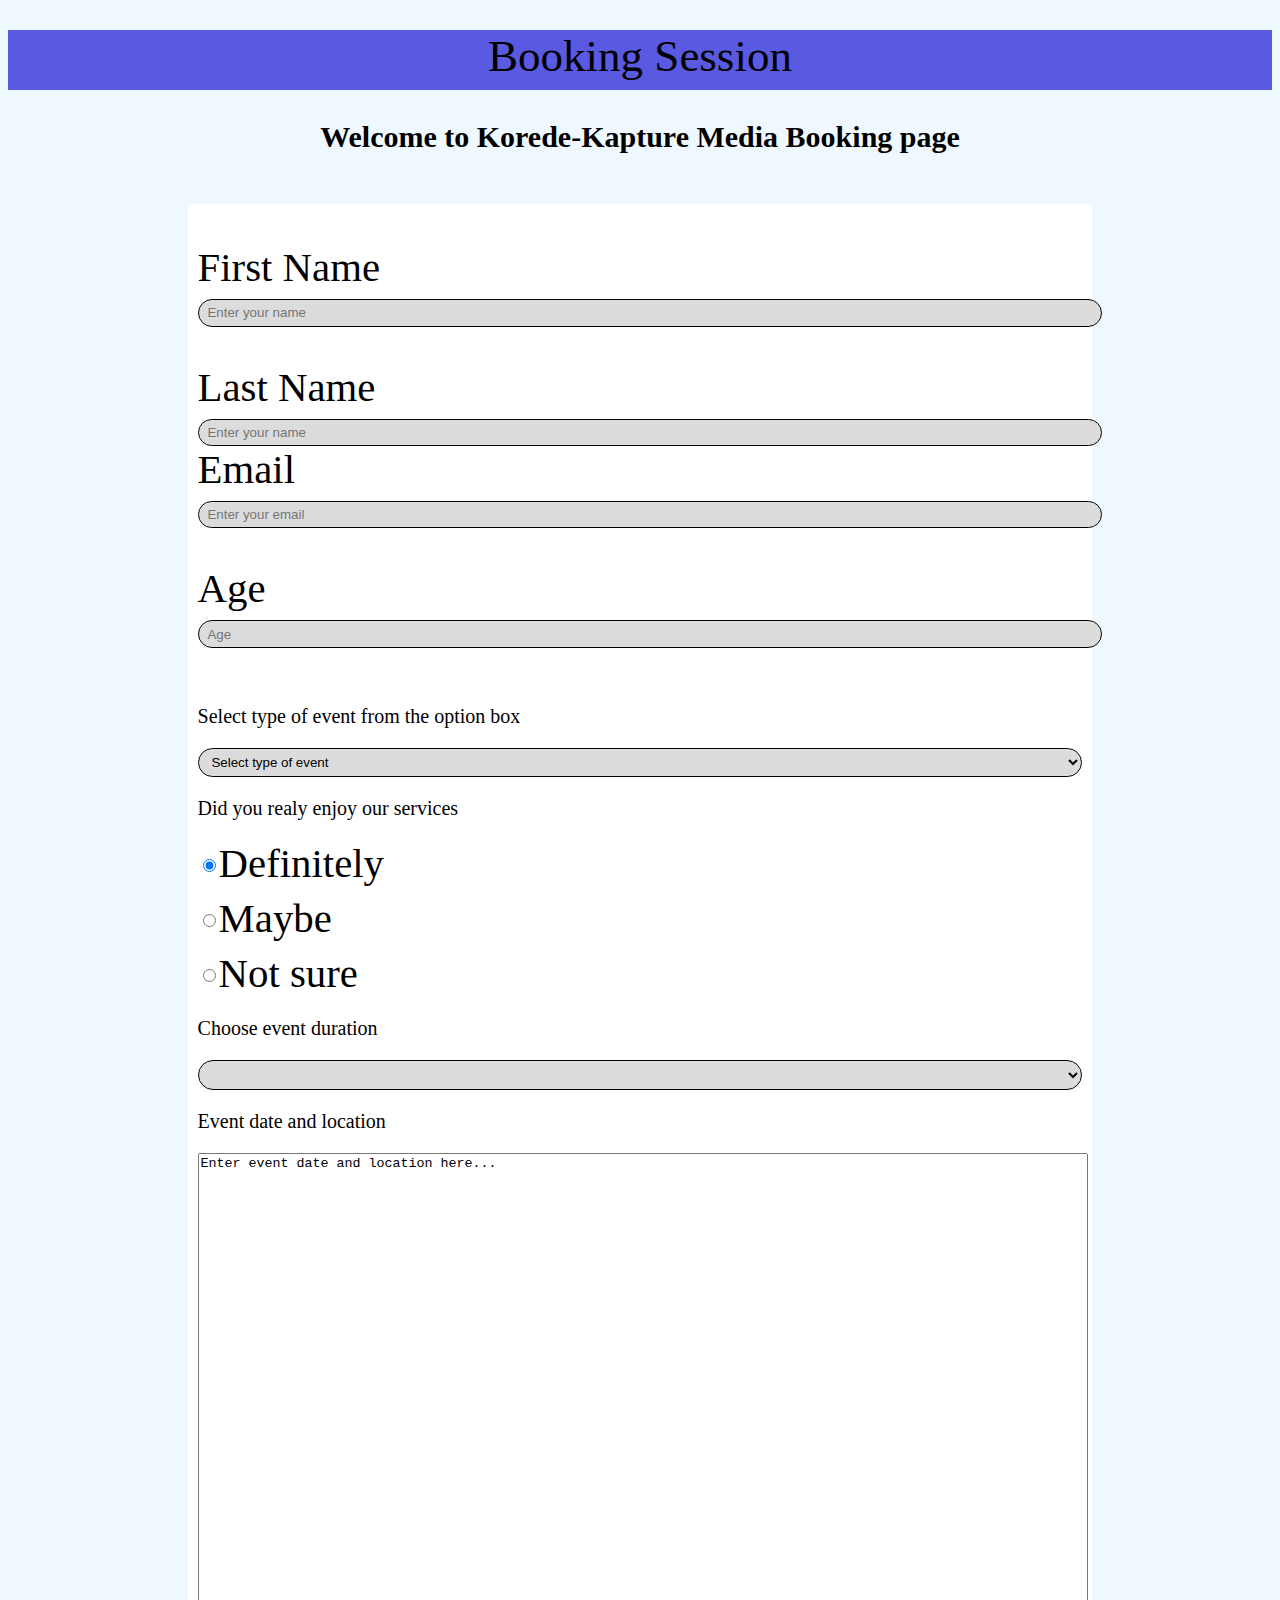
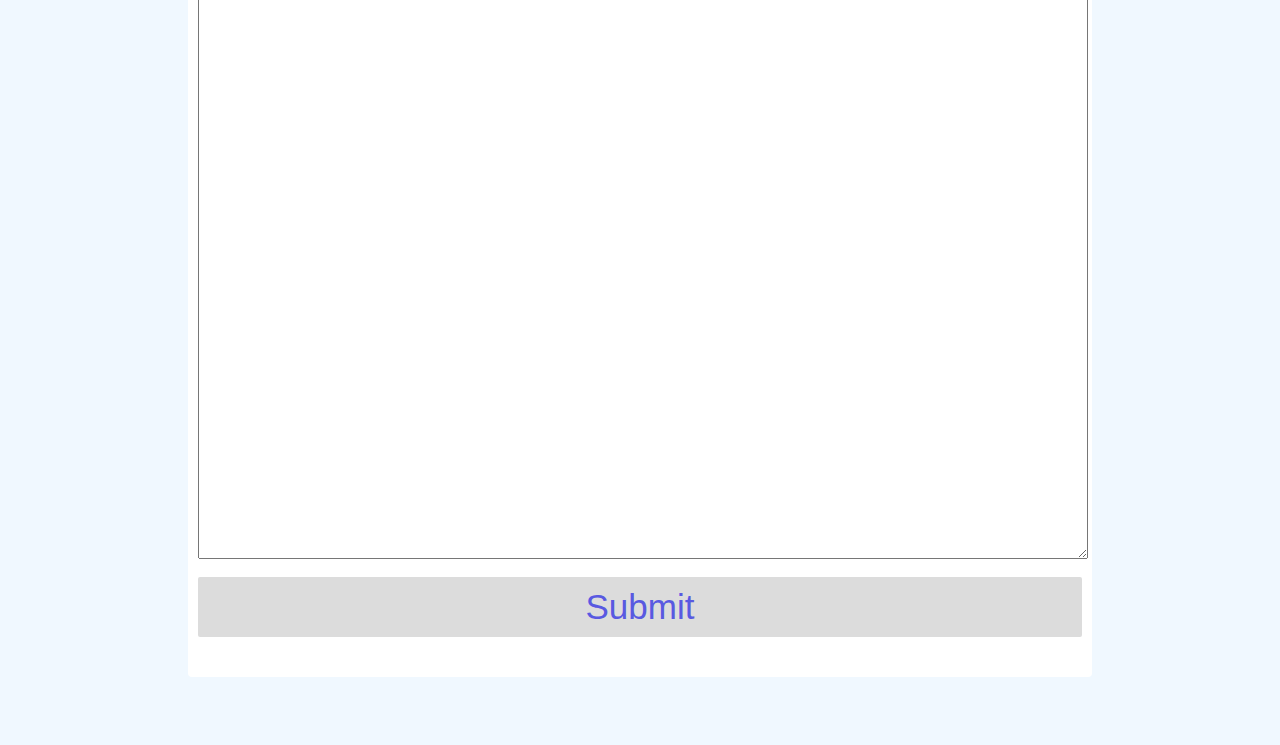
==== book.html @ b991f918 "Add files via upload" ====
<!DOCTYPE html>
    <html lang="en">
        <head>
            <meta charset="UTF-8">
        <meta name="viewport" content="width=device-width, initial-scale=1.0">
        <link href='https://unpkg.com/boxicons@2.1.4/css/boxicons.min.css' rel='stylesheet'>
    
        <link rel="stylesheet" href="book.css">
        <title>photography websites</title>
        </head>
        <h1>Booking Session</h1>
   <h3>Welcome to Korede-Kapture Media Booking page</h3>
<body>
  <section>
<div class="container">
  <form action="https://formspree.io/f/maykbkbl" method="POST" id="my-form">
    
  <form id="survey-form">
    <div class="form-group">
      <label for="name" id="name-label">First Name</label>

        <input type="text" name="name" id="name" class="form-control" placeholder="Enter your name" required="">
 </div>
<br>
   
<form id="survey-form">
  <div class="form-group">
    <label for="name" id="name-label">Last Name</label>

      <input type="text" name="name" id="name" class="form-control" placeholder="Enter your name" required="">
</div>
     
  <div class="form-group">
    <label for="email" id="email-label">Email</label>
       <input type="email" name="email" id="email" class="form-control" placeholder="Enter your email" required="">
  </div>
<br>
  <div class="form-group">
  <label for="age" id="number-label">Age</label>
       <input type="number" name="age" id="number" min="20" max="90" class="form-control" placeholder="Age">
    </div>
<br>
       <div class="form-group">
    <p>Select type of event from the option box</p>
    <select id="dropdown" name="shot" class="form-control" required="">
      <option disabled="" selected="" value="">Select type of event</option>
  <option value="male">Birthday shot</option>
  <option value="female">Birthday party</option>
  <option value="female">Weeding party</option>
  <option value="female">Bridal shower</option>
  <option value="female">Seminar</option>
  <option value="other">Other</option>
  </select>
   </div>
      <div class="form-gruop">
     <p>Did you realy enjoy our services</p>
 <label>
  <input name="user-recommend" value="definitely" type="radio" class="input-radio" checked="">Definitely</label>

   <label>
     <input name="user-recommend" value="maybe" type="radio" class="input-radio">Maybe
     </label>

     <label>
       <input name="user-recommend" value="not-sure" type="radio" class="input-radio">Not sure</label>
 </div>

   <div class="form-group">
     <p>Choose event duration </p>
     <select id="most-like" name="mostlike" class="form-control" required="">
       <option disabled="" selected="" value=""></option>
    <option value="2hours">2hours</option>
    <option value="3hours">3hours</option>  
    <option value="4hours">4hours</option>
    <option value="6hours">6hours</option>
    <option value="Other">Other</option>
    </select>
    </div>

    <div class="form-group">
  <p>Event date and location</p>
  <textarea id="comment" class="input-txtarea" name="comment" value="Subject" style="width: 100%; height: 1000px;">Enter event date and location here...</textarea>
   </div>

   <div class="form-gruop">
   <button type="submit" id="submit" class="submit-button">Submit</button>
 </form>
</div>
  <div id="status"></div>
</section>
<script src="./main.js"></script>
 </body>
</html>
---- book.css ----
body {
  font-family: 'poppins', san-serif;
  font-size: 2rem;
  font-weight: 300;
  background-color: #f0f8ff; 
}

h1 {
  background-color: #5959e1;
  text-align: center;
  font-size: 45px;
  font-weight: 500;
  min-height: 60px;
}

p {
  font-size: 20px;
  text-align: left;
}

h3 {
  text-align: center;
  font-size: 30px;
  color: #000000;
}

.description {
  text-align: center;
}
 
label {
  display: flex;
  font-size: 2.55rem;
  margin-bottom: 0.5rem;
  align-items: center;
}

form {
  background-color: #fff;
  text-align: center;
  padding: 2.5rem 0.625rem;
  width: 70%;
  align-items: center;
  margin: 50px auto;
  border-radius: 0.25rem;
}

input
button
select
textarea {
  margin: 0;
  font-family: inherit;
  font-size: inherit;
  line-height: inherit;
 
}

button {
  border: none;
}

form-group {
  margin: 0 auto 1.25rem auto;
  padding: 0.15rem;
  font-size: 20px;
  
}

.form-control {
  display: block;
  width: 100%;
  padding: 0.325rem 0.55rem;
  background-color: #dcdcdc;
  background-clip: padding-box;
  border: 1px solid;
  border-radius: 15px;
}

.input-radio
.input-checbox {
  display: inline-block;
  margin-right: 0.525rem;
  min-height: 1.25rem;
  min-width: 1.25rem;
}

.input-texterea {
  display: 0 auto;
  padding: 10px;
  width: 100%;
  padding: 0.525rem;
  resize: vertical;
  }

.submit-button {
  display: inline-block;
  width: 100%;
  font-size: 35px;
  padding: 0.65rem;
  background-color: #dcdcdc;
  color: #5959e1;
  border-radius: 2px;
  align-items: center;
  cursor: pointer;
  margin-top: 10px;
  transition: .3s ease;
}

#status {
  width: 70%;
  text-align: center;
  padding: 5px;
  margin: 0 auto;
  border-radius: 15px;
}

#status.success {
  background-color: green;
  animation: status 4s ease forwards;
}

#status.error {
  background-color: red;
  color: #fff;
  animation: status 4s ease forwards;
}

@keyframes status {
  0%{
    opacity: 1;
    pointer-events: all;
  }
 90%{
    opacity: 1;
    pointer-events: all;
 }
100%{
   opacity: 0;
   pointer-events: all;
}}
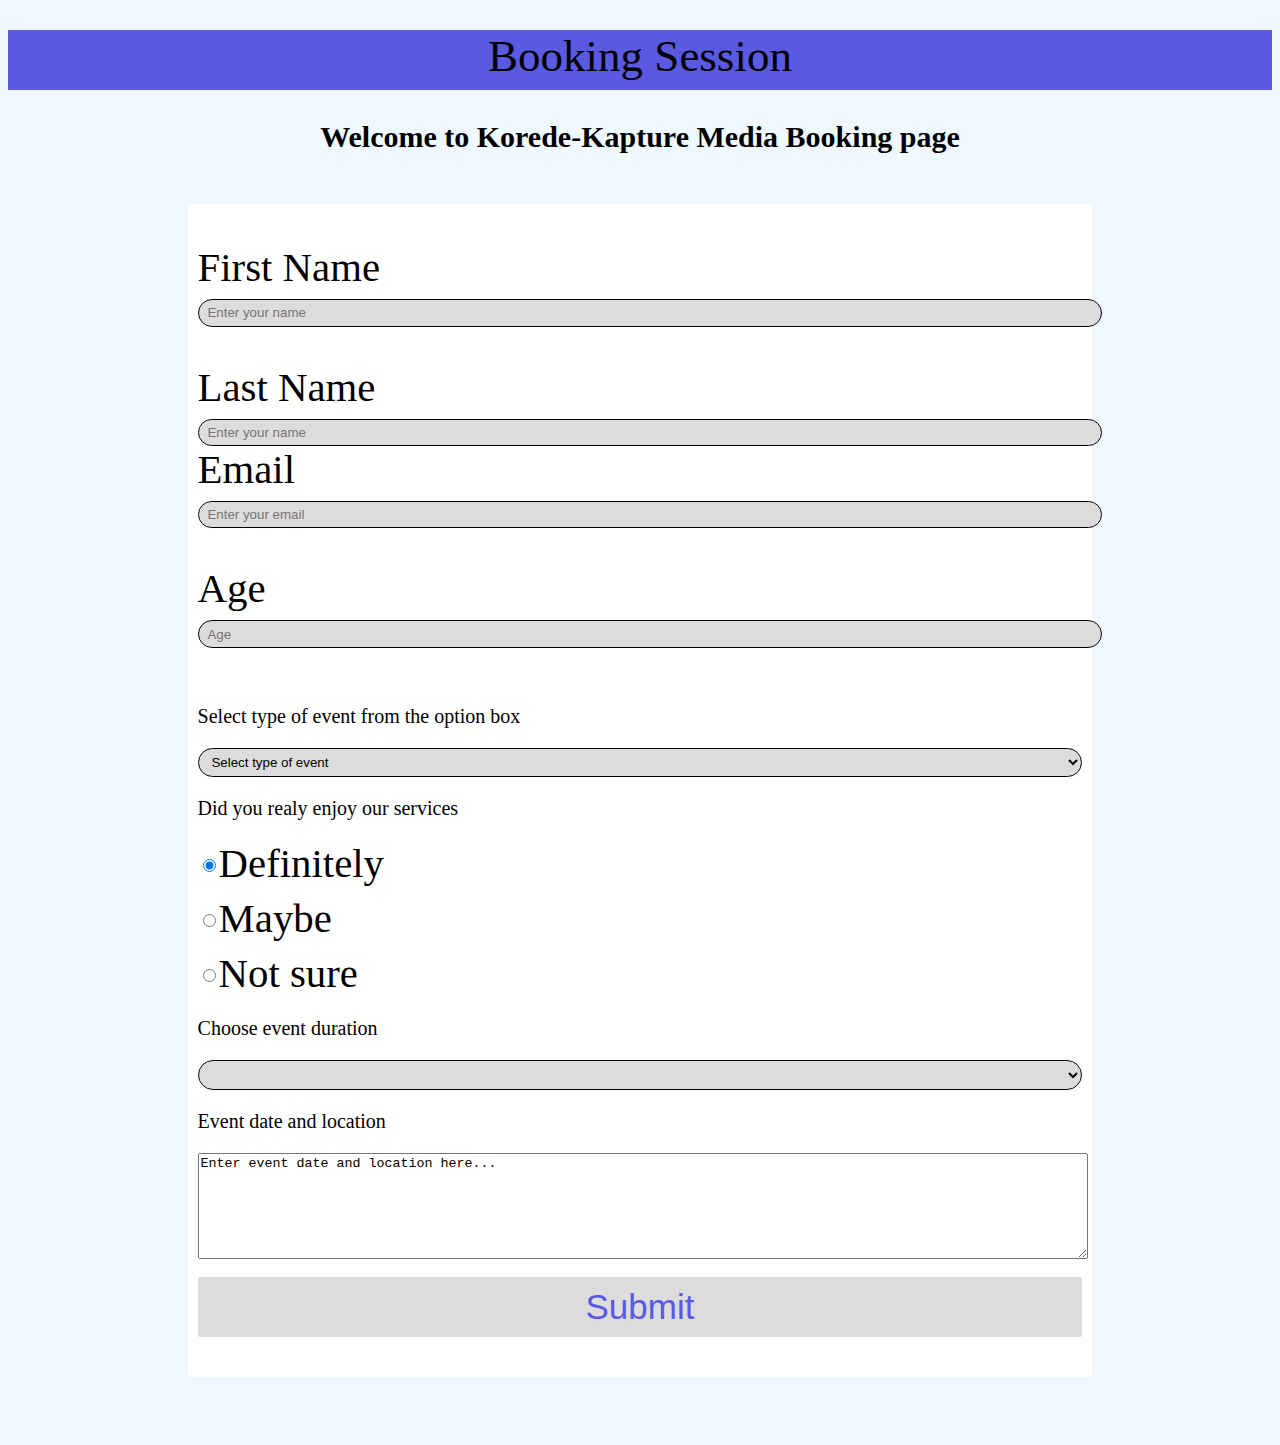
==== commit 37eb6aab: "Update book.html" ====
--- a/book.html
+++ b/book.html
@@ -79,7 +79,7 @@
 
     <div class="form-group">
   <p>Event date and location</p>
-  <textarea id="comment" class="input-txtarea" name="comment" value="Subject" style="width: 100%; height: 1000px;">Enter event date and location here...</textarea>
+  <textarea id="comment" class="input-txtarea" name="comment" value="Subject" style="width: 100%; height: 100px;">Enter event date and location here...</textarea>
    </div>
 
    <div class="form-gruop">
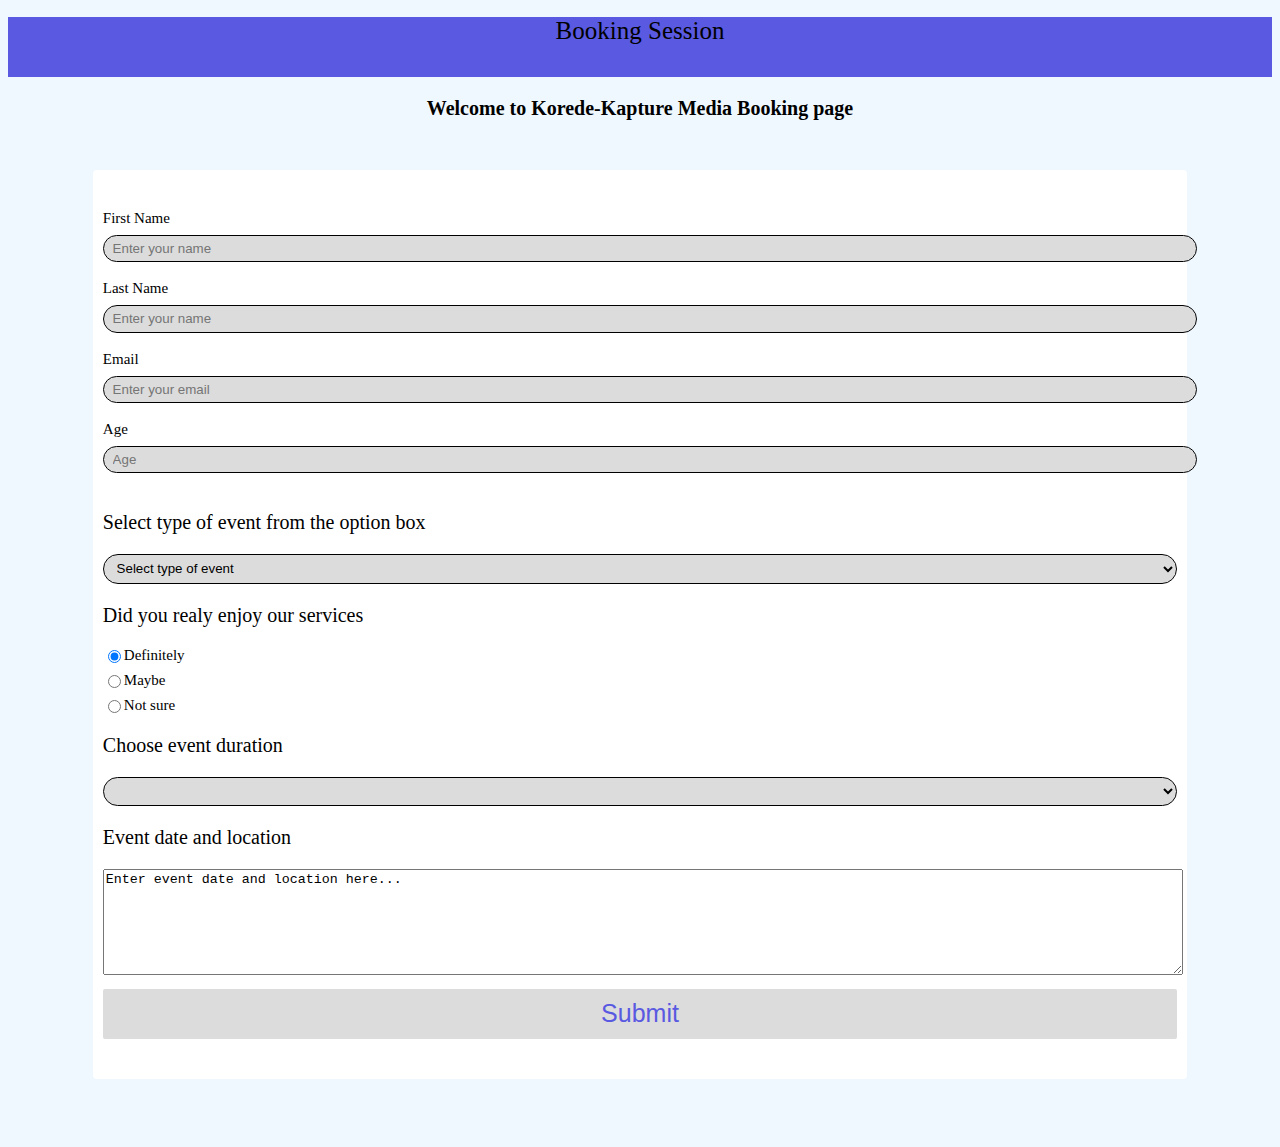
==== commit a266b5a1: "Update book.html" ====
--- a/book.html
+++ b/book.html
@@ -29,7 +29,7 @@
 
       <input type="text" name="name" id="name" class="form-control" placeholder="Enter your name" required="">
 </div>
-     
+     <br>
   <div class="form-group">
     <label for="email" id="email-label">Email</label>
        <input type="email" name="email" id="email" class="form-control" placeholder="Enter your email" required="">
--- a/book.css
+++ b/book.css
@@ -1,6 +1,6 @@
 body {
   font-family: 'poppins', san-serif;
-  font-size: 2rem;
+  font-size: 1rem;
   font-weight: 300;
   background-color: #f0f8ff; 
 }
@@ -8,7 +8,7 @@
 h1 {
   background-color: #5959e1;
   text-align: center;
-  font-size: 45px;
+  font-size: 25px;
   font-weight: 500;
   min-height: 60px;
 }
@@ -20,7 +20,7 @@
 
 h3 {
   text-align: center;
-  font-size: 30px;
+  font-size: 20px;
   color: #000000;
 }
 
@@ -30,7 +30,7 @@
  
 label {
   display: flex;
-  font-size: 2.55rem;
+  font-size: 15px;
   margin-bottom: 0.5rem;
   align-items: center;
 }
@@ -39,7 +39,7 @@
   background-color: #fff;
   text-align: center;
   padding: 2.5rem 0.625rem;
-  width: 70%;
+  width: 85%;
   align-items: center;
   margin: 50px auto;
   border-radius: 0.25rem;
@@ -62,7 +62,7 @@
 
 form-group {
   margin: 0 auto 1.25rem auto;
-  padding: 0.15rem;
+  padding: 10px;
   font-size: 20px;
   
 }
@@ -81,8 +81,7 @@
 .input-checbox {
   display: inline-block;
   margin-right: 0.525rem;
-  min-height: 1.25rem;
-  min-width: 1.25rem;
+ 
 }
 
 .input-texterea {
@@ -96,7 +95,7 @@
 .submit-button {
   display: inline-block;
   width: 100%;
-  font-size: 35px;
+  font-size: 25px;
   padding: 0.65rem;
   background-color: #dcdcdc;
   color: #5959e1;
@@ -138,4 +137,4 @@
 100%{
    opacity: 0;
    pointer-events: all;
-}}+}}
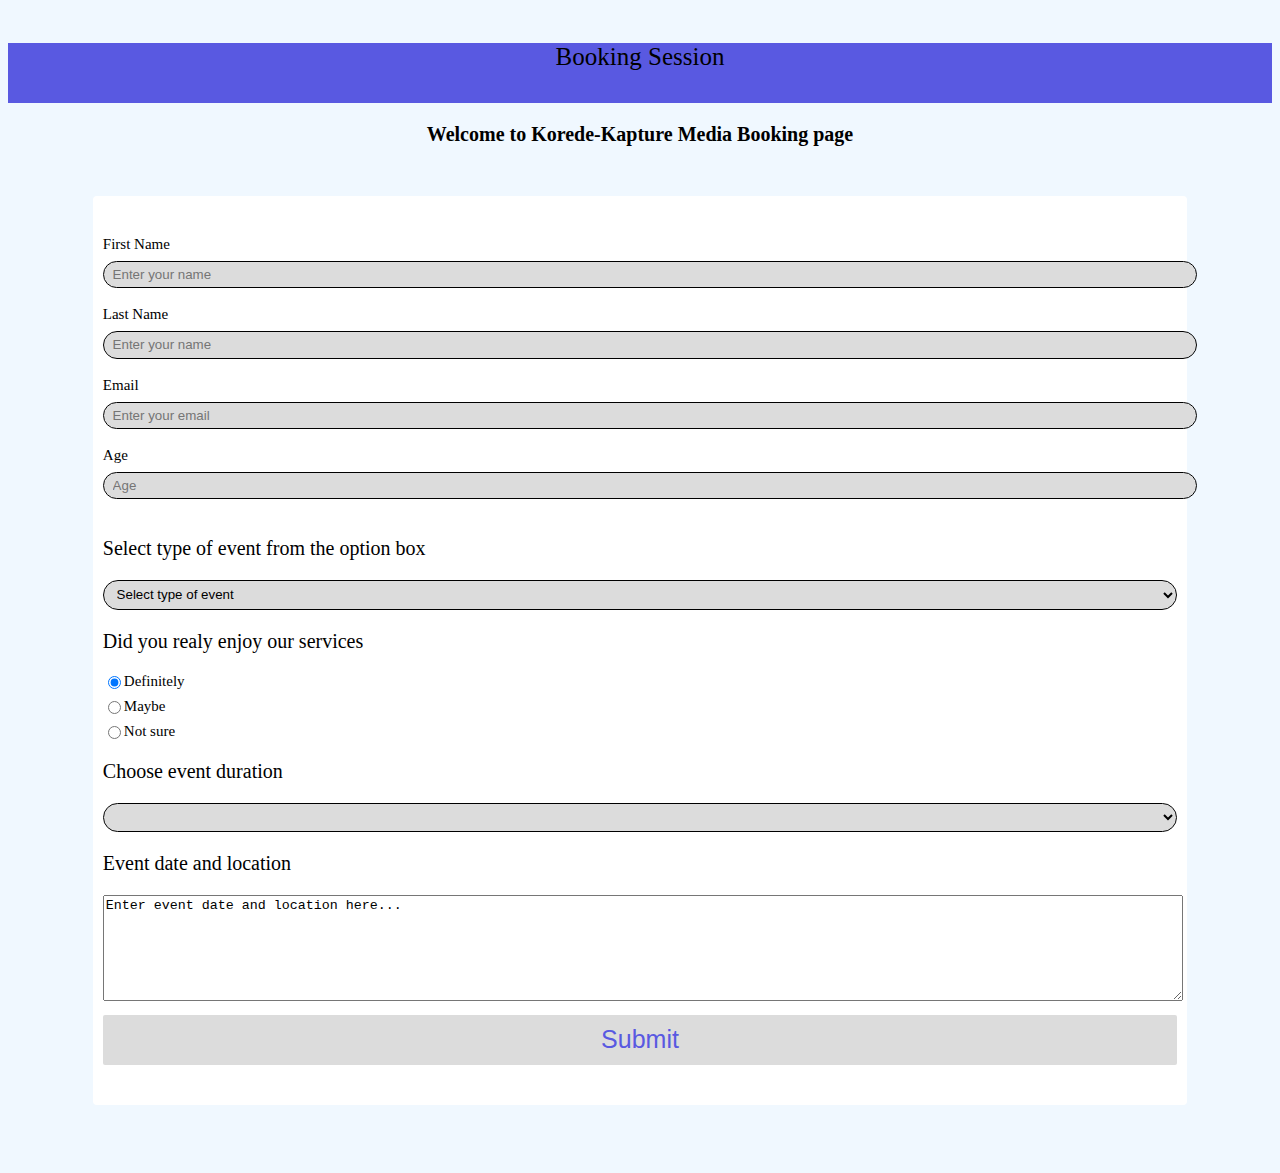
==== commit 443b2a7b: "Update book.html" ====
--- a/book.html
+++ b/book.html
@@ -7,7 +7,7 @@
     
         <link rel="stylesheet" href="book.css">
         <title>photography websites</title>
-        </head>
+        </head><br>
         <h1>Booking Session</h1>
    <h3>Welcome to Korede-Kapture Media Booking page</h3>
 <body>
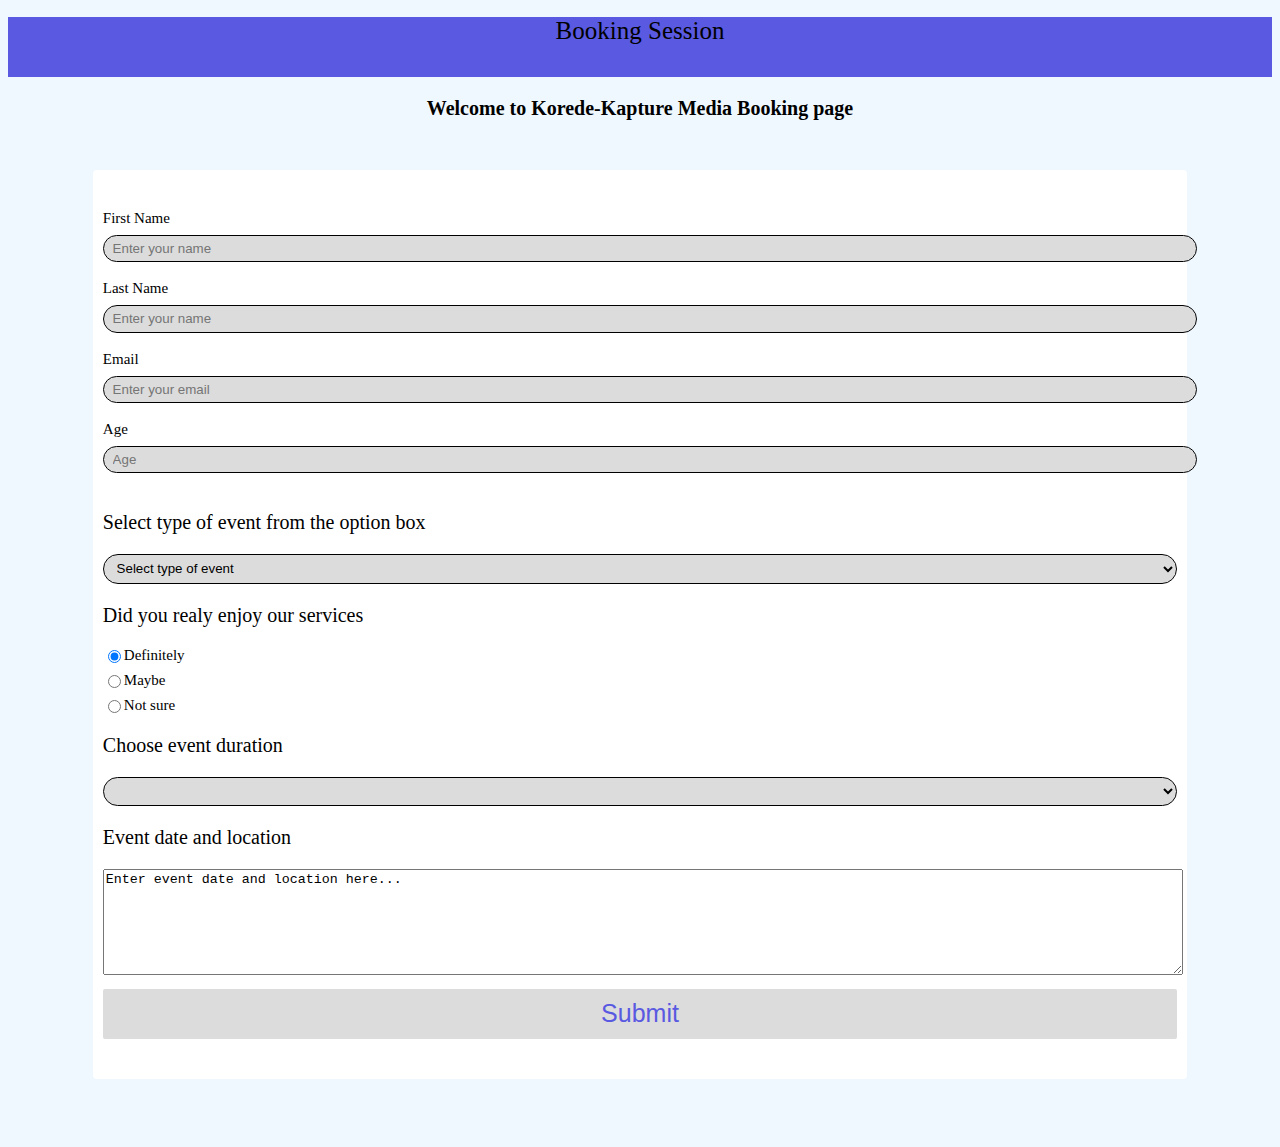
==== commit 62a8c21a: "Update book.html" ====
--- a/book.html
+++ b/book.html
@@ -7,7 +7,7 @@
     
         <link rel="stylesheet" href="book.css">
         <title>photography websites</title>
-        </head><br>
+        </head>
         <h1>Booking Session</h1>
    <h3>Welcome to Korede-Kapture Media Booking page</h3>
 <body>
